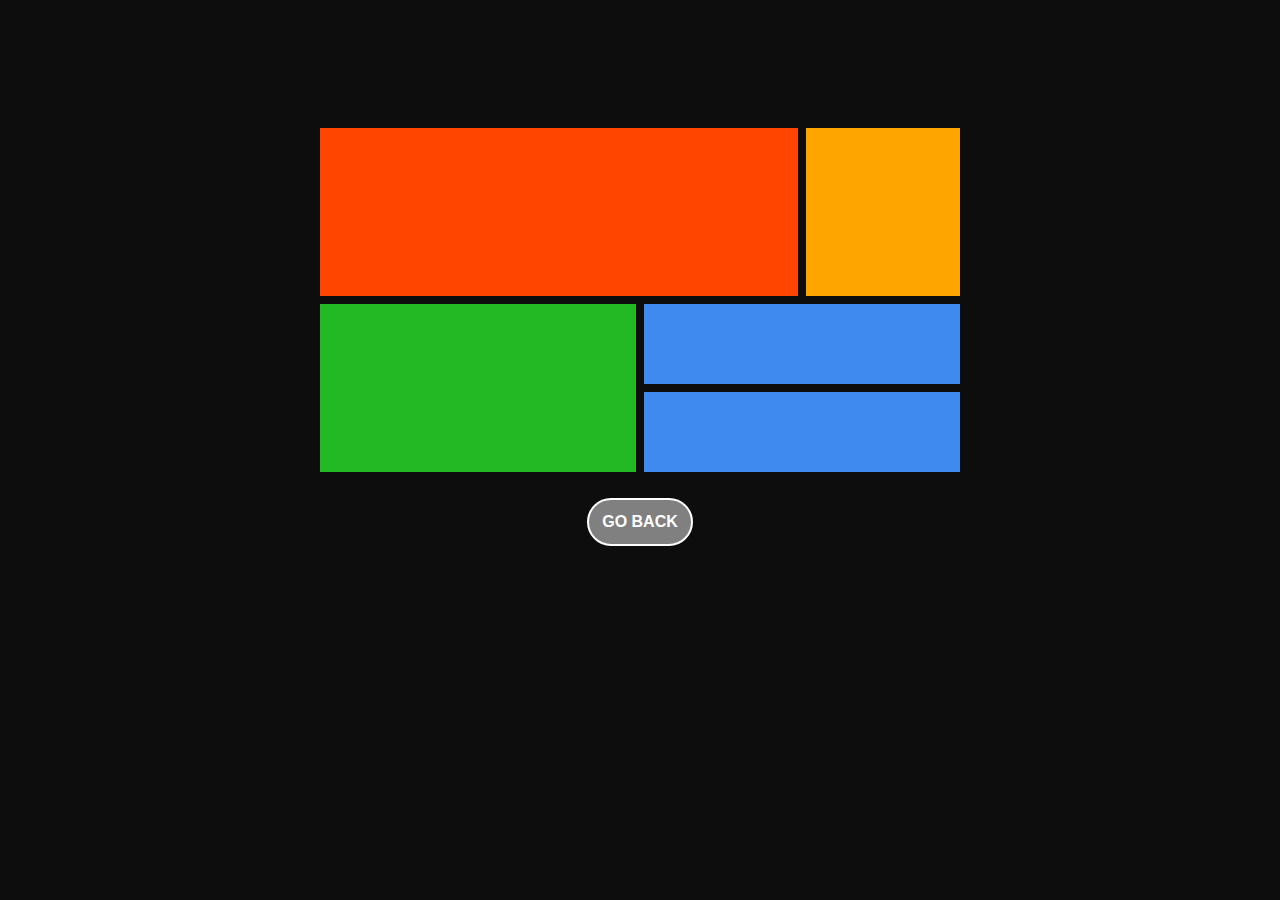
==== grid.html @ f14bb1ad "Add files via upload" ====
<!DOCTYPE html>
<html lang="en">
<head>
    <meta charset="UTF-8">
    <meta name="viewport" content="width=device-width, initial-scale=1.0">
    <title>Grid task</title>
    <link rel="stylesheet" href="style.css">
</head>

<body class="grid">
    <div class="wrapper"> 
        <div class="Box-1"></div>
        <div class="Box-2"></div>
        <div class="Box-3"></div>
        <div class="Box-4"></div>
        <div class="Box-5"></div> 
    </div>

    <div class="home">
        <a href="index.html"><button class="go-home-btn">GO BACK</button></a>

    </div>

    
</body>
</html>
---- style.css ----
@import url("https://fonts.google.com/specimen/Big+Shoulders+Display");
@import url("https://fonts.google.com/specimen/Lexend+Deca");

* {
    box-sizing: border-box;
    padding: 0;
    margin: 0;
}

h1 {
    font-family: 'Big Shoulders Display', sans-serif;
    font-weight: 700;
    margin-top: 30px;
    color: white;

}

p {
    font-family: 'Lexend Deca', Arial, Helvetica, sans-serif;
    margin-top: 20px;
    line-height: 1.7;
    font-size: 15px;
}

button {
    width: 60%;
    padding: 10px;
    border-radius: 30px;
    border: 2px solid white;
    color: white;
}

button:hover {
    background-color: transparent;
    color: white;
}

.container {
    display: flex;
    flex-wrap: wrap;
    align-items: center;
    justify-content: center;
    color: hsla(0, 0%, 100%, 0.75);
    margin-top: 2%;
}

.card {
    width: 25%;
    padding: 65px;
    border-radius: 4px;
}

.sedans {
    background-color:  hsl(31, 77%, 52%);
}

.suvs {
    background-color: hsl(184, 100%, 22%);
}

.luxury {
    background-color: hsl(179, 100%, 13%);
}

.card-btn {
    margin-top: 60px;
}

.sedans-btn {
    color:  hsl(31, 77%, 52%);
}

.suvs-btn {
    color: hsl(184, 100%, 22%);
}

.luxury-btn {
    color: hsl(179, 100%, 13%);
}

.grid-page, .home{
    display: flex;
    justify-content: center;
    margin-top: 2%;
}

 .grid-page-btn, .go-home-btn {
     margin: auto;
    width: max-content;
    background-color: grey;
    font-size: 16px;
    font-weight: 600;
    padding: 13px;
}

.grid-page-btn:hover {
    background-color: hsl(184, 100%, 22%);
    color:w white;
}

@media (max-width: 600px) {
    .container {
        display: flex;
        flex-direction: column;
    }

    .card {
        width: 65%;
        padding: 45px;
        border-radius: 4px;
    }
}


/* GRID TASK STYLE */

.grid {
    background-color: rgb(14, 13, 13);
}

.wrapper {
    width: 50%;
    margin: 10% auto 2%;
    display: grid;
    grid-template-columns: repeat(4, 1fr);
    grid-gap: 8px;
    grid-auto-rows: minmax(80px, auto);
    justify-content: stretch;
    align-items: stretch;
}

.Box-1 {
    grid-column: 1/4;
    grid-row: 1/3;
    background-color: orangered;
}

.Box-2 {
    grid-column: 4;
    grid-row: 1/3;
    background-color: orange;
}

.Box-3 {
    grid-column: 1/3;
    grid-row: 3/5;
    background-color: rgb(34, 185, 34);
}

.Box-4 {
    grid-column: 3/5;
    grid-row: 3/4;
    background-color: rgb(62, 138, 238);
}

.Box-5 {
    grid-column: 3/5;
    grid-row: 4/5;
    background-color: rgb(62, 138, 238);
}
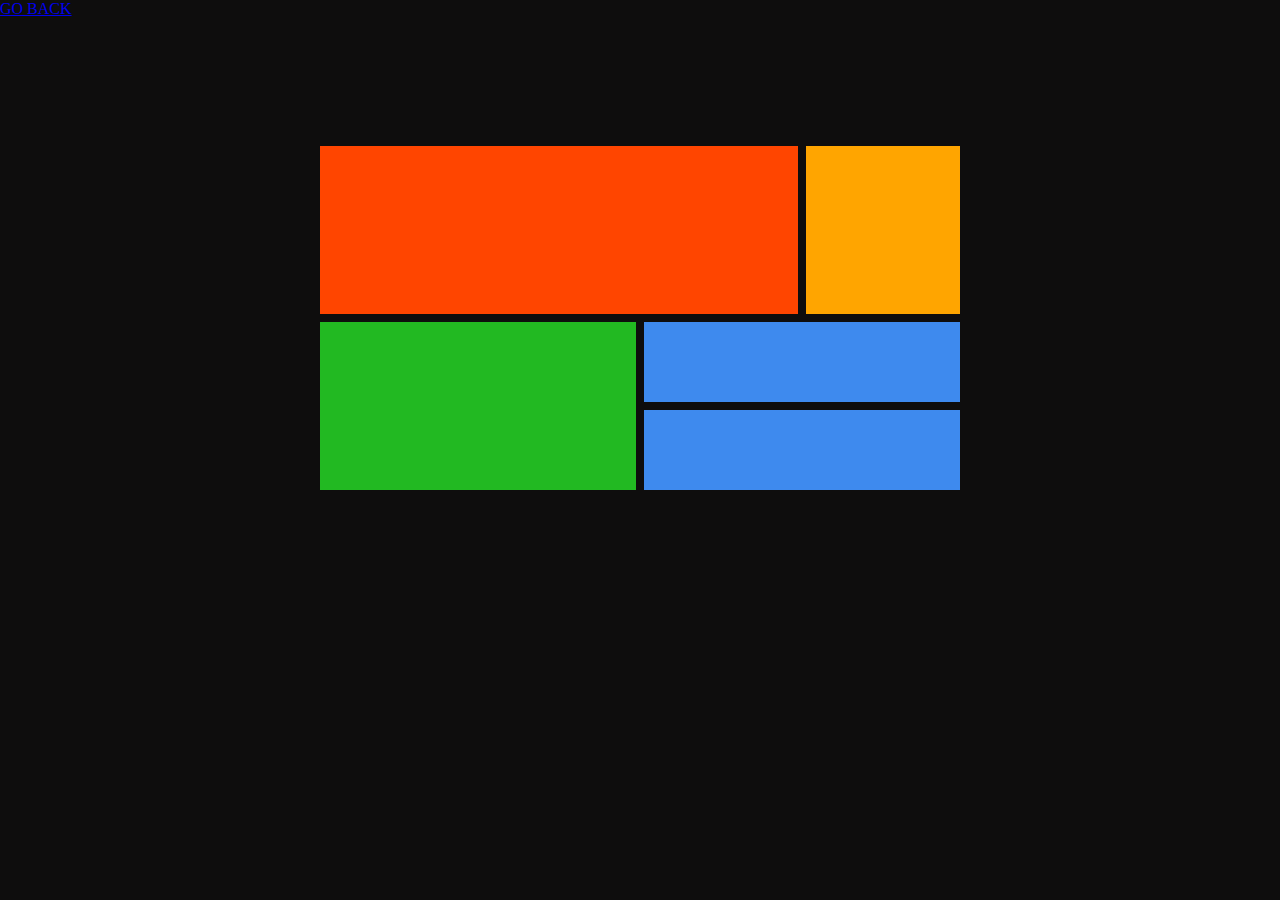
==== commit 01ce7e92: "Update grid.html" ====
--- a/grid.html
+++ b/grid.html
@@ -8,6 +8,10 @@
 </head>
 
 <body class="grid">
+    <header class="grid-head">
+        <a class="back-link" href="index.html">GO BACK</a>
+    </header>
+    
     <div class="wrapper"> 
         <div class="Box-1"></div>
         <div class="Box-2"></div>
@@ -16,11 +20,6 @@
         <div class="Box-5"></div> 
     </div>
 
-    <div class="home">
-        <a href="index.html"><button class="go-home-btn">GO BACK</button></a>
-
-    </div>
-
     
 </body>
-</html>+</html>
--- a/style.css
+++ b/style.css
@@ -1,5 +1,3 @@
-@import url("https://fonts.google.com/specimen/Big+Shoulders+Display");
-@import url("https://fonts.google.com/specimen/Lexend+Deca");
 
 * {
     box-sizing: border-box;
@@ -8,7 +6,7 @@
 }
 
 h1 {
-    font-family: 'Big Shoulders Display', sans-serif;
+    font-family: 'Big Shoulders Display', cursive;
     font-weight: 700;
     margin-top: 30px;
     color: white;
@@ -16,7 +14,7 @@
 }
 
 p {
-    font-family: 'Lexend Deca', Arial, Helvetica, sans-serif;
+    font-family: 'Lexend Deca', sans-serif;
     margin-top: 20px;
     line-height: 1.7;
     font-size: 15px;
@@ -98,16 +96,29 @@
     color:w white;
 }
 
-@media (max-width: 600px) {
+@media (max-width: 1024px) {
     .container {
         display: flex;
         flex-direction: column;
     }
 
     .card {
-        width: 65%;
-        padding: 45px;
+        width: 80%;
+        padding: 50px;
         border-radius: 4px;
+    }
+      .sedans-btn {
+        background-color: white;
+        color:  hsl(31, 77%, 52%);
+    }
+    
+    .suvs-btn { background-color: white;
+        color: hsl(184, 100%, 22%);
+    }
+    
+    .luxury-btn {
+        background-color: white;
+        color: hsl(179, 100%, 13%);
     }
 }
 
@@ -120,7 +131,7 @@
 
 .wrapper {
     width: 50%;
-    margin: 10% auto 2%;
+    margin: 10% auto 3%;
     display: grid;
     grid-template-columns: repeat(4, 1fr);
     grid-gap: 8px;
@@ -159,4 +170,8 @@
     background-color: rgb(62, 138, 238);
 }
 
-
+@media (max-width: 600px) {
+    .wrapper {
+        width: 80%;
+        margin: 12% auto 6%;
+    }
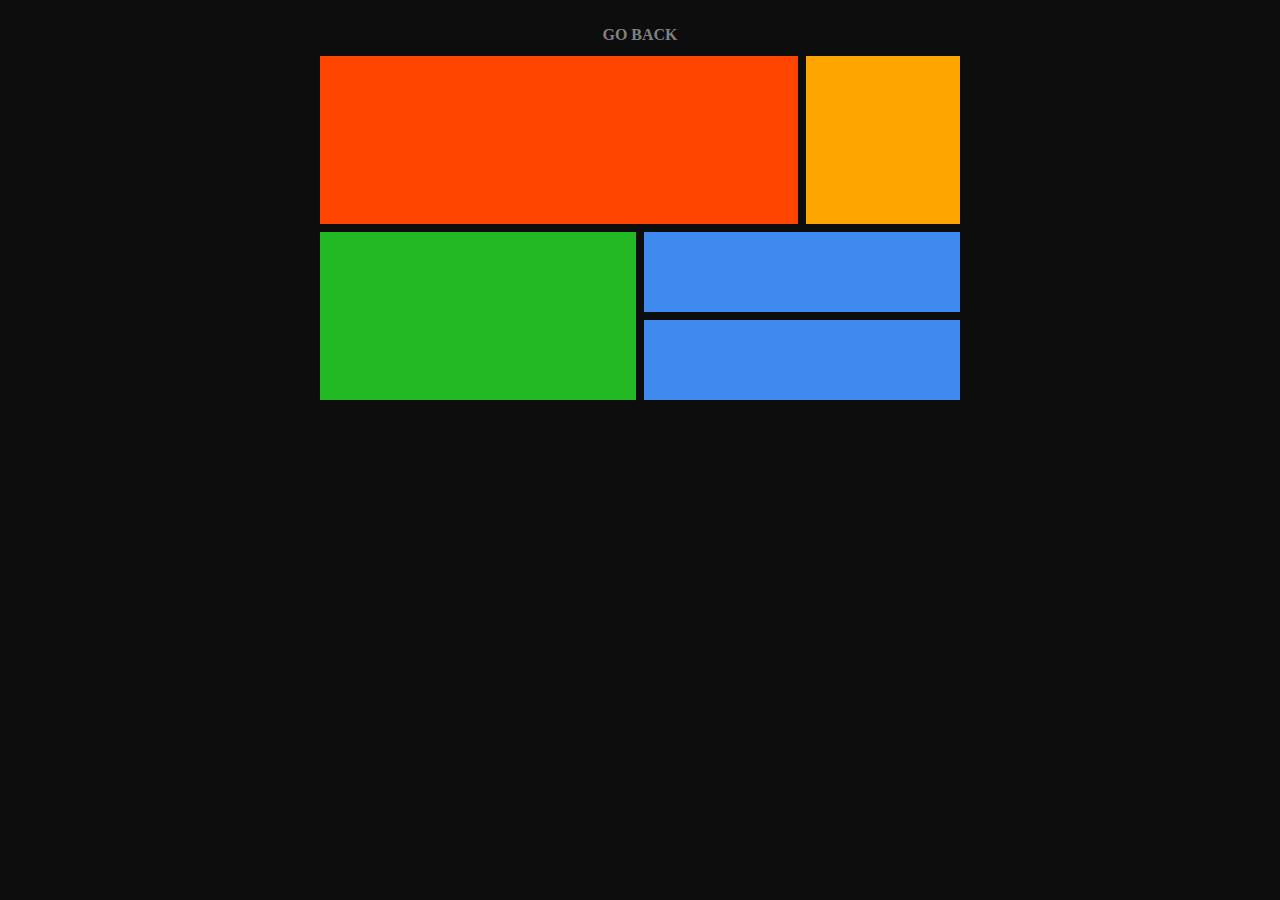
==== commit 719056e8: "Update grid.html" ====
--- a/grid.html
+++ b/grid.html
@@ -8,7 +8,7 @@
 </head>
 
 <body class="grid">
-    <header class="grid-head">
+    <header>
         <a class="back-link" href="index.html">GO BACK</a>
     </header>
     
--- a/style.css
+++ b/style.css
@@ -3,6 +3,22 @@
     box-sizing: border-box;
     padding: 0;
     margin: 0;
+}
+
+a {
+    text-decoration: none;
+    color: gray;
+    font-weight: 800;
+}
+
+a:hover {
+    color: cornflowerblue;
+}
+
+header {
+    display: flex;
+    justify-content: center;
+    margin-top: 2%;
 }
 
 h1 {
@@ -39,7 +55,7 @@
     align-items: center;
     justify-content: center;
     color: hsla(0, 0%, 100%, 0.75);
-    margin-top: 2%;
+    margin-top: 5px;
 }
 
 .card {
@@ -76,25 +92,6 @@
     color: hsl(179, 100%, 13%);
 }
 
-.grid-page, .home{
-    display: flex;
-    justify-content: center;
-    margin-top: 2%;
-}
-
- .grid-page-btn, .go-home-btn {
-     margin: auto;
-    width: max-content;
-    background-color: grey;
-    font-size: 16px;
-    font-weight: 600;
-    padding: 13px;
-}
-
-.grid-page-btn:hover {
-    background-color: hsl(184, 100%, 22%);
-    color:w white;
-}
 
 @media (max-width: 1024px) {
     .container {
@@ -120,6 +117,7 @@
         background-color: white;
         color: hsl(179, 100%, 13%);
     }
+    
 }
 
 
@@ -131,7 +129,7 @@
 
 .wrapper {
     width: 50%;
-    margin: 10% auto 3%;
+    margin: 1% auto 3%;
     display: grid;
     grid-template-columns: repeat(4, 1fr);
     grid-gap: 8px;
@@ -173,5 +171,5 @@
 @media (max-width: 600px) {
     .wrapper {
         width: 80%;
-        margin: 12% auto 6%;
+        margin: 6px auto 6%;
     }
